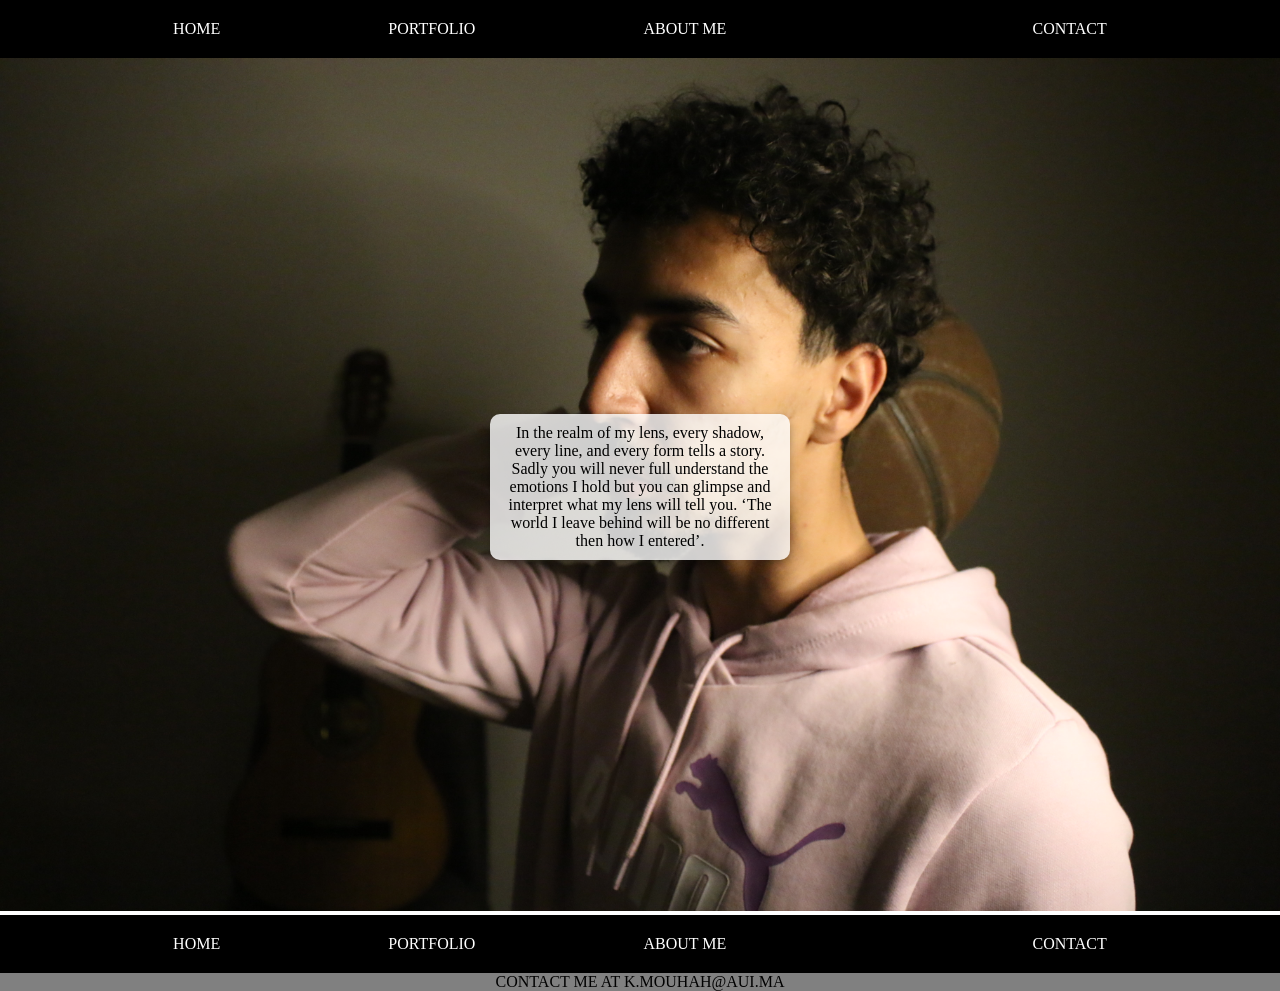
==== index.html @ ae5d88a2 "added contact info at bottom" ====
<!DOCTYPE html>
<html lang="en">
<head>
    <meta charset="UTF-8">
    <meta name="viewport" content="width=device-width, initial-scale=1.0">
    <title>KHALILSHOTS</title>
    <link rel="stylesheet" href="styles.css">
</head>
<body>
    
    <header> 
        <nav class="HomeHeader">
            <a href="home.html">HOME</a>
            <div class="dropdown">
                <a href="portfolio.html" class="dropbtn">PORTFOLIO</a>
                <div class="dropdown-content">
                    <div class="submenu">
                        <a href="portfoliolink/final.html" class="submenubtn">Final</a>
                        <div class="submenu-content">
                            <a href="portfoliolink/storyboard.html">Storyboard</a>
                            <a href="portfoliolink/moodboard.html">Moodboard</a>
                        </div>
                    </div>
                    <a href="portfoliolink/midterm.html">Midterm</a>
                    <a href="portfoliolink/bestphotos.html">Best Photos</a>
                </div>
            </div>
            <a href="aboutme.html">ABOUT ME</a>
            <a href="contact.html">CONTACT</a>
        </nav>
    </header>
    
    <section>
        <div class="profile">
            <img src="images/therapy.jpeg" alt="Khalil Mouhah">
        </div>
        <div class="statement">
            <p>
                In the realm of my lens, every shadow, every line, and every form tells a story. Sadly you will never full understand the emotions I hold but you can glimpse and interpret what my lens will tell you. ‘The world I leave behind will be no different then how I entered’. 
            </p>
        </div>
    </section>
    <header> 
        <nav class="HomeHeader">
            <a href="home.html">HOME</a>
            <div class="dropdown">
                <a href="portfolio.html" class="dropbtn">PORTFOLIO</a>
                <div class="dropdown-content">
                    <div class="submenu">
                        <a href="portfoliolink/final.html" class="submenubtn">Final</a>
                        <div class="submenu-content">
                            <a href="portfoliolink/storyboard.html">Storyboard</a>
                            <a href="portfoliolink/moodboard.html">Moodboard</a>
                        </div>
                    </div>
                    <a href="portfoliolink/midterm.html">Midterm</a>
                    <a href="portfoliolink/bestphotos.html">Best Photos</a>
                </div>
            </div>
            <a href="aboutme.html">ABOUT ME</a>
            <a href="contact.html">CONTACT</a>
        </nav>
    </header>
    <footer>
        <div class  = "footercontact">
           CONTACT ME AT K.MOUHAH@AUI.MA
        </div>
    </footer>
</body>
</html>
---- styles.css ----
*{
    margin: 0;
    padding: 0;
    box-sizing: border-box;
}
.HomeHeader{
    background: black;
    padding: 10px 20px;
    display: flex;
    color: white;
    justify-content: space-between;
    align-items: center;
}

.HomeHeader a {
    color: white;
    text-decoration: none;
    padding: 10px 15px;
    margin: auto;
    white-space: nowrap;
}
section {
    position: relative;
    width: 100%;
    height: auto; 
    display: flex;
    justify-content: center;
    align-items: center;
    overflow: hidden;
}

.profile img {
    width: 100%;
    height: auto;
    object-fit: cover; 
}

.statement {
    position: absolute;
    max-width: 300px; 
    padding: 10px;
    background-color: rgba(255, 255, 255, 0.8); 
    text-align: center;
    border-radius: 10px;
    box-shadow: 0 4px 8px rgba(0,0,0,0.3);
    z-index: 2;
    top: 50%; 
    left: 50%; 
    transform: translate(-50%, -50%); 
}

@media (max-width: 1000px) {
    .statement {
        max-width: 450px; 
        
    }
}

.dropdown {
    position: relative;
    display: inline-block;
    z-index: 100;
}

.dropdown-content, .submenu-content {
    display: none;
    position: absolute;
    background-color: grey;
    box-shadow: 0px 8px 16px 0px rgba(0,0,0,0.2);
    z-index: 100;
}

.dropdown-content a, .submenu-content a {
    color: black;
    padding: 12px 16px;
    text-decoration: none;
    display: block;
    z-index: 100;
}

.dropdown:hover .dropdown-content, .submenu:hover .submenu-content {
    display: block;
}

.submenu {
    position: relative;
}

.submenu-content {
    top: 0;
    left: 100%; 
}
.footercontact{
    text-align: center;
    background-color: grey;
}
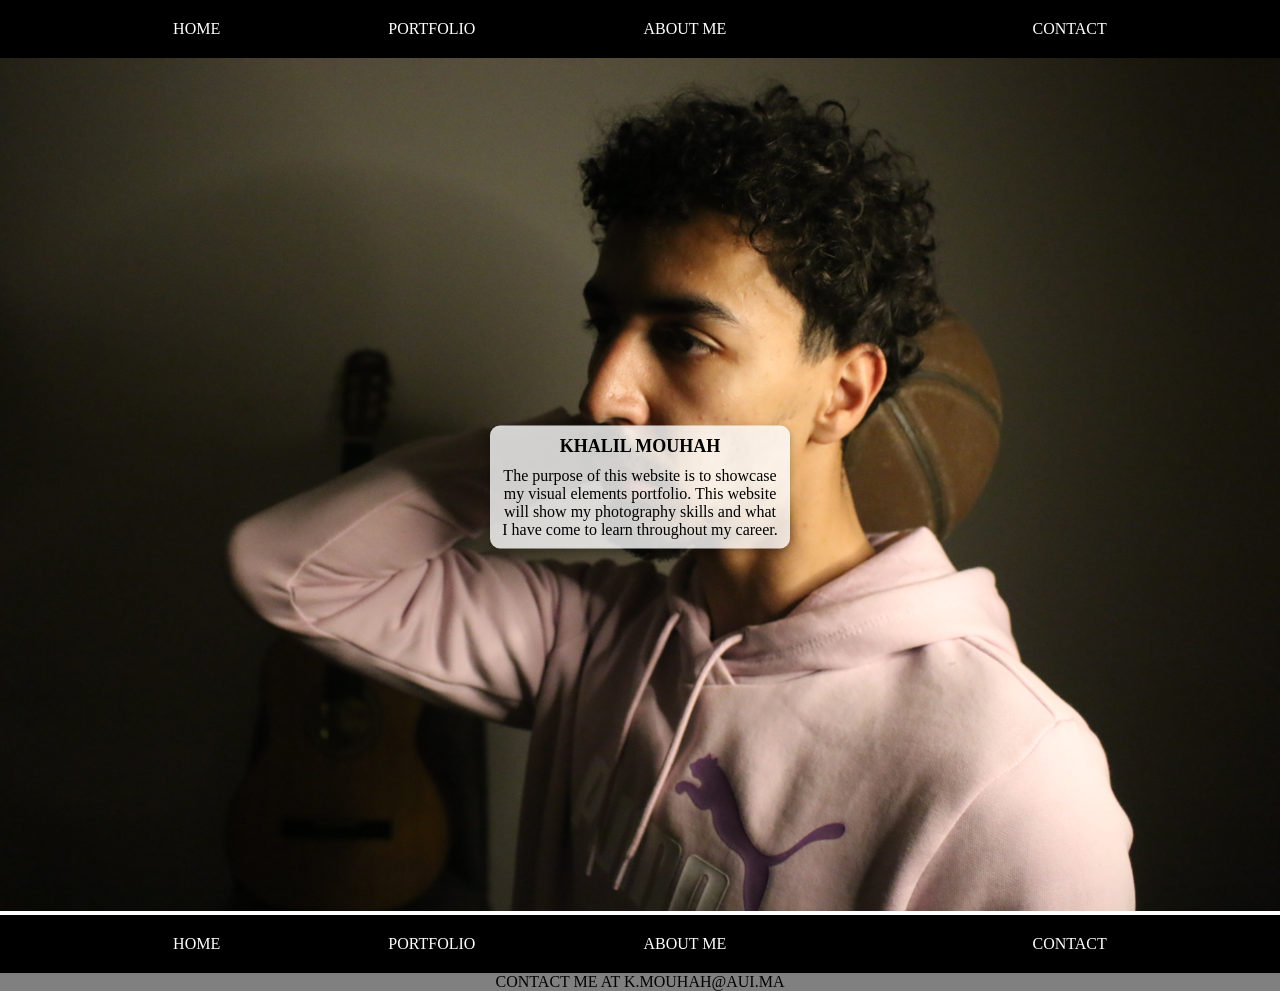
==== commit 399cae3a: "fixed text in home box" ====
--- a/index.html
+++ b/index.html
@@ -35,11 +35,14 @@
             <img src="images/therapy.jpeg" alt="Khalil Mouhah">
         </div>
         <div class="statement">
+            <span class="name">KHALIL MOUHAH</span>
             <p>
-                In the realm of my lens, every shadow, every line, and every form tells a story. Sadly you will never full understand the emotions I hold but you can glimpse and interpret what my lens will tell you. ‘The world I leave behind will be no different then how I entered’. 
+                The purpose of this website is to showcase my visual elements portfolio.
+                This website will show my photography skills and what I have come to learn throughout my career.
             </p>
         </div>
     </section>
+    
     <header> 
         <nav class="HomeHeader">
             <a href="home.html">HOME</a>
--- a/styles.css
+++ b/styles.css
@@ -49,12 +49,19 @@
     transform: translate(-50%, -50%); 
 }
 
+.statement .name {
+    display: block; /* Ensures the name appears on its own line */
+    font-size: 18px; /* Larger font size for emphasis */
+    font-weight: bold; /* Makes the name bold */
+    margin-bottom: 10px; /* Adds space between the name and the paragraph */
+}
+
 @media (max-width: 1000px) {
     .statement {
-        max-width: 450px; 
-        
+        max-width: 450px; /* Adjust based on your responsive design needs */
     }
 }
+
 
 .dropdown {
     position: relative;
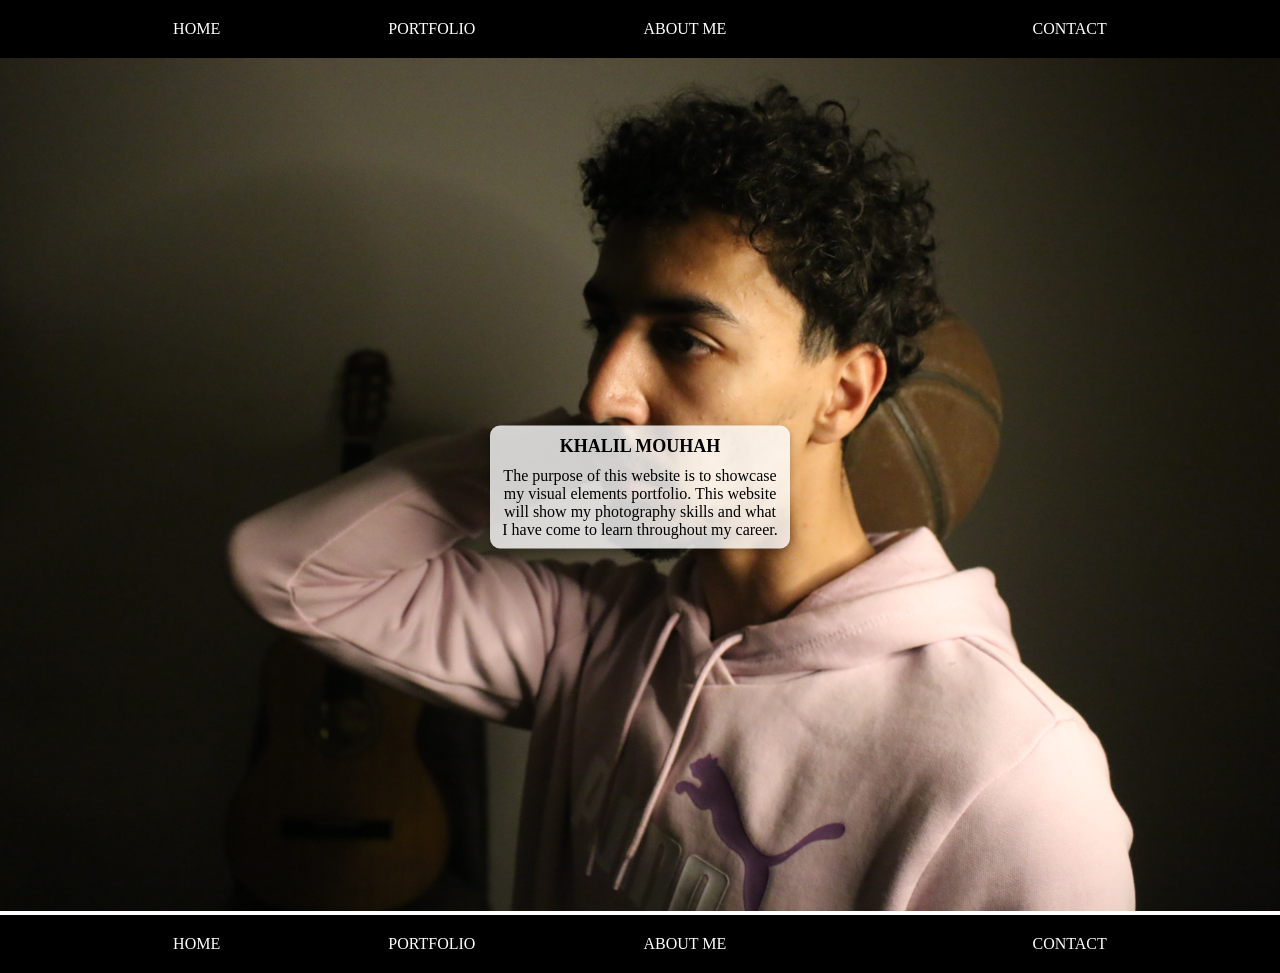
==== commit a3e3a53c: "removed bugs patch 1" ====
--- a/index.html
+++ b/index.html
@@ -12,7 +12,7 @@
         <nav class="HomeHeader">
             <a href="home.html">HOME</a>
             <div class="dropdown">
-                <a href="portfolio.html" class="dropbtn">PORTFOLIO</a>
+                <a href="/portfoliolink/final.html" class="dropbtn">PORTFOLIO</a>
                 <div class="dropdown-content">
                     <div class="submenu">
                         <a href="portfoliolink/final.html" class="submenubtn">Final</a>
@@ -47,27 +47,22 @@
         <nav class="HomeHeader">
             <a href="home.html">HOME</a>
             <div class="dropdown">
-                <a href="portfolio.html" class="dropbtn">PORTFOLIO</a>
+                <a href="final.html" class="dropbtn">PORTFOLIO</a>
                 <div class="dropdown-content">
                     <div class="submenu">
-                        <a href="portfoliolink/final.html" class="submenubtn">Final</a>
+                        <a href="final.html" class="submenubtn">Final</a>
                         <div class="submenu-content">
-                            <a href="portfoliolink/storyboard.html">Storyboard</a>
-                            <a href="portfoliolink/moodboard.html">Moodboard</a>
+                            <a href="storyboard.html">Storyboard</a>
+                            <a href="moodboard.html">Moodboard</a>
                         </div>
                     </div>
-                    <a href="portfoliolink/midterm.html">Midterm</a>
-                    <a href="portfoliolink/bestphotos.html">Best Photos</a>
+                    <a href="midterm.html">Midterm</a>
+                    <a href="bestphotos.html">Best Photos</a>
                 </div>
             </div>
             <a href="aboutme.html">ABOUT ME</a>
             <a href="contact.html">CONTACT</a>
         </nav>
     </header>
-    <footer>
-        <div class  = "footercontact">
-           CONTACT ME AT K.MOUHAH@AUI.MA
-        </div>
-    </footer>
 </body>
 </html>
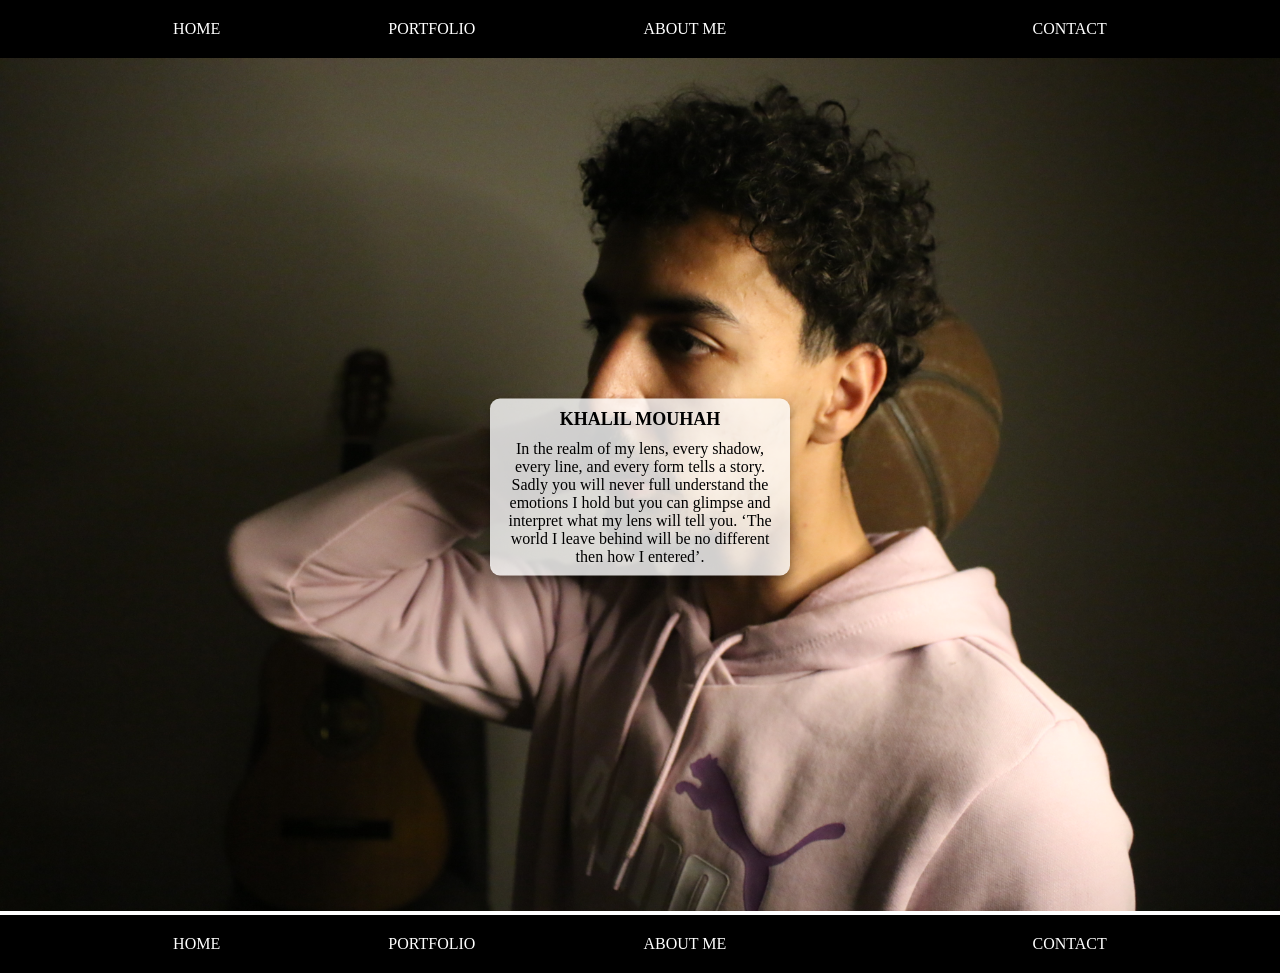
==== commit e5fc9961: "Update index.html" ====
--- a/index.html
+++ b/index.html
@@ -7,41 +7,6 @@
     <link rel="stylesheet" href="styles.css">
 </head>
 <body>
-    
-    <header> 
-        <nav class="HomeHeader">
-            <a href="home.html">HOME</a>
-            <div class="dropdown">
-                <a href="/portfoliolink/final.html" class="dropbtn">PORTFOLIO</a>
-                <div class="dropdown-content">
-                    <div class="submenu">
-                        <a href="portfoliolink/final.html" class="submenubtn">Final</a>
-                        <div class="submenu-content">
-                            <a href="portfoliolink/storyboard.html">Storyboard</a>
-                            <a href="portfoliolink/moodboard.html">Moodboard</a>
-                        </div>
-                    </div>
-                    <a href="portfoliolink/midterm.html">Midterm</a>
-                    <a href="portfoliolink/bestphotos.html">Best Photos</a>
-                </div>
-            </div>
-            <a href="aboutme.html">ABOUT ME</a>
-            <a href="contact.html">CONTACT</a>
-        </nav>
-    </header>
-    
-    <section>
-        <div class="profile">
-            <img src="images/therapy.jpeg" alt="Khalil Mouhah">
-        </div>
-        <div class="statement">
-            <span class="name">KHALIL MOUHAH</span>
-            <p>
-                The purpose of this website is to showcase my visual elements portfolio.
-                This website will show my photography skills and what I have come to learn throughout my career.
-            </p>
-        </div>
-    </section>
     
     <header> 
         <nav class="HomeHeader">
@@ -64,5 +29,38 @@
             <a href="contact.html">CONTACT</a>
         </nav>
     </header>
+    
+    <section>
+        <div class="profile">
+            <img src="therapy.jpeg" alt="Khalil Mouhah">
+        </div>
+        <div class="statement">
+            <span class="name">KHALIL MOUHAH</span>
+            <p>
+ In the realm of my lens, every shadow, every line, and every form tells a story. Sadly you will never full understand the emotions I hold but you can glimpse and interpret what my lens will tell you. ‘The world I leave behind will be no different then how I entered’. 
+            </p>
+        </div>
+    </section>
+    <header> 
+        <nav class="HomeHeader">
+            <a href="home.html">HOME</a>
+            <div class="dropdown">
+                <a href="final.html" class="dropbtn">PORTFOLIO</a>
+                <div class="dropdown-content">
+                    <div class="submenu">
+                        <a href="final.html" class="submenubtn">Final</a>
+                        <div class="submenu-content">
+                            <a href="storyboard.html">Storyboard</a>
+                            <a href="moodboard.html">Moodboard</a>
+                        </div>
+                    </div>
+                    <a href="midterm.html">Midterm</a>
+                    <a href="bestphotos.html">Best Photos</a>
+                </div>
+            </div>
+            <a href="aboutme.html">ABOUT ME</a>
+            <a href="contact.html">CONTACT</a>
+        </nav>
+    </header>
 </body>
-</html>+</html>
